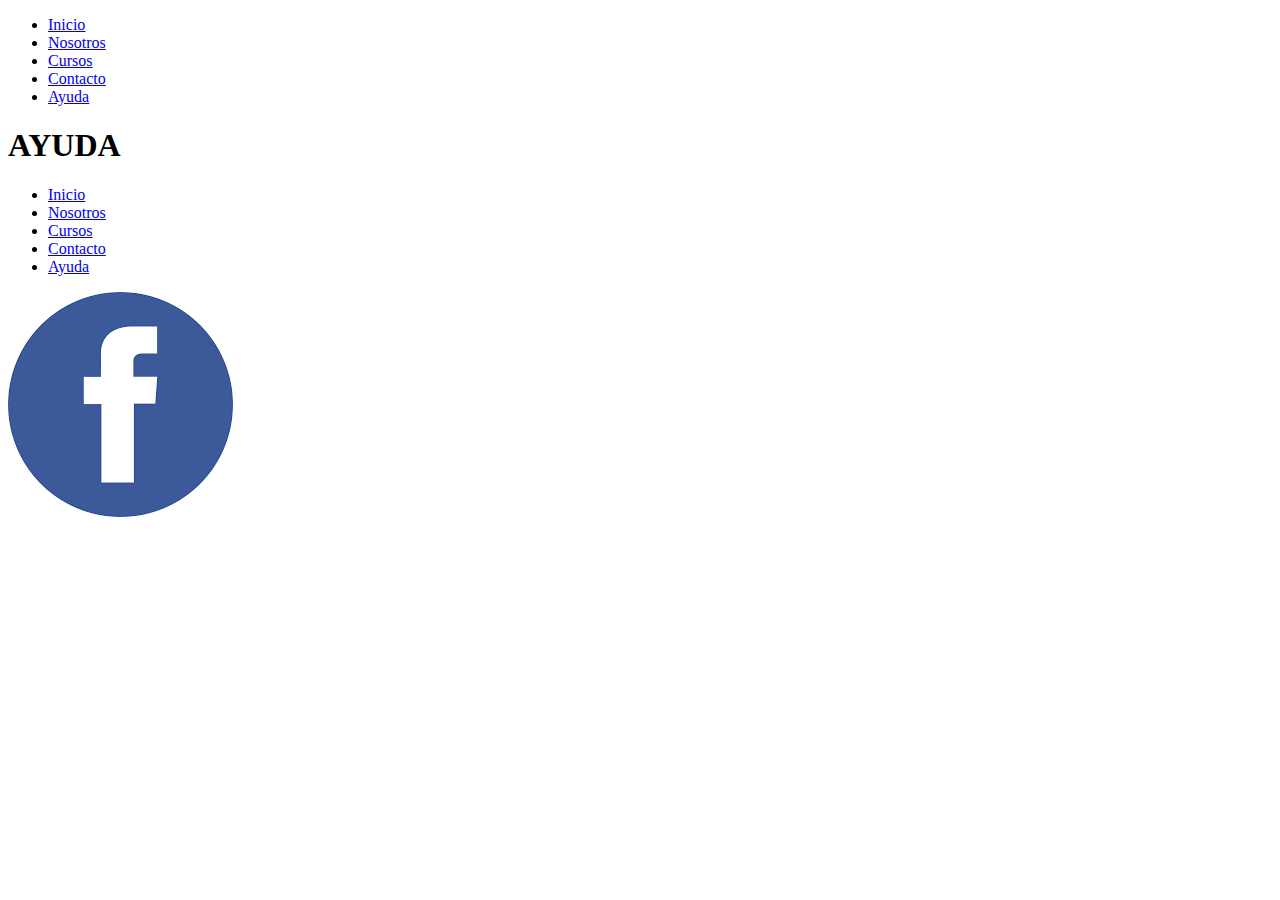
==== sections/ayuda.html @ 3f6ef530 "commit inicial" ====
<!DOCTYPE html>
<html lang="en">
<head>
    <meta charset="UTF-8">
    <meta http-equiv="X-UA-Compatible" content="IE=edge">
    <meta name="viewport" content="width=device-width, initial-scale=1.0">
    <title>Seniority</title>
    <link href="https://fonts.googleapis.com/css2?family=Sen&display=swap" rel="stylesheet">
    <link rel="stylesheet" type="text/css" href="css/estilo.css">
    <link rel="stylesheet" type="text/css" href="css/normalize.css">    
    <script src="https://kit.fontawesome.com/62ea397d3a.js" crossorigin="anonymous"></script>
</head>
<body>
    <header class="header">
        <nav class="nav">
            <ul class="nav__ul">
                <li class="nav__li"><i class=" fas fa-home"></i><a href="../index.html">Inicio</a></li>                
                <li class="nav__li"><i class=" fas fa-user-friends"></i><a href="../sections/nosotros.html">Nosotros</a></li>
                <li class="nav__li"><i class="fa-solid fa-book-open-cover"></i><a href="../sections/cursos.html">Cursos</a></li>
                <li class="nav__li"><i class=" fas fa-dollar-sign"></i><a href="../sections/contacto.html">Contacto</a></li>
                <li class="nav__li"><i class=" fas fa-question-circle"></i><a href="../sections/ayuda.html">Ayuda</a></li>
            </ul>   
        </nav>
    </header>
    <section>
        <h1>
            AYUDA
        </h1>
    </section>
    <footer class="footer">    
        <ul class="footer__ul">
            <li class="nav__li"><i class=" fas fa-home"></i><a href="../index.html">Inicio</a></li>                
            <li class="nav__li"><i class=" fas fa-user-friends"></i><a href="../sections/nosotros.html">Nosotros</a></li>
            <li class="nav__li"><i class="fa-solid fa-book-open-cover"></i><a href="../sections/cursos.html">Cursos</a></li>
            <li class="nav__li"><i class=" fas fa-dollar-sign"></i><a href="../sections/contacto.html">Contacto</a></li>
            <li class="nav__li"><i class=" fas fa-question-circle"></i><a href="../sections/ayuda.html">Ayuda</a></li>
        </ul>
        <div class="footerContainer">
            <div>
                <img src="../images/Facebook.png" alt="">                
            </div>
            <div>
                <img src="../images/instagram.png" alt="">                
            </div>
            <div>
                <img src="../images/twitter.png" alt="">                
            </div>
        </div>
    </footer>
</body>
</html>
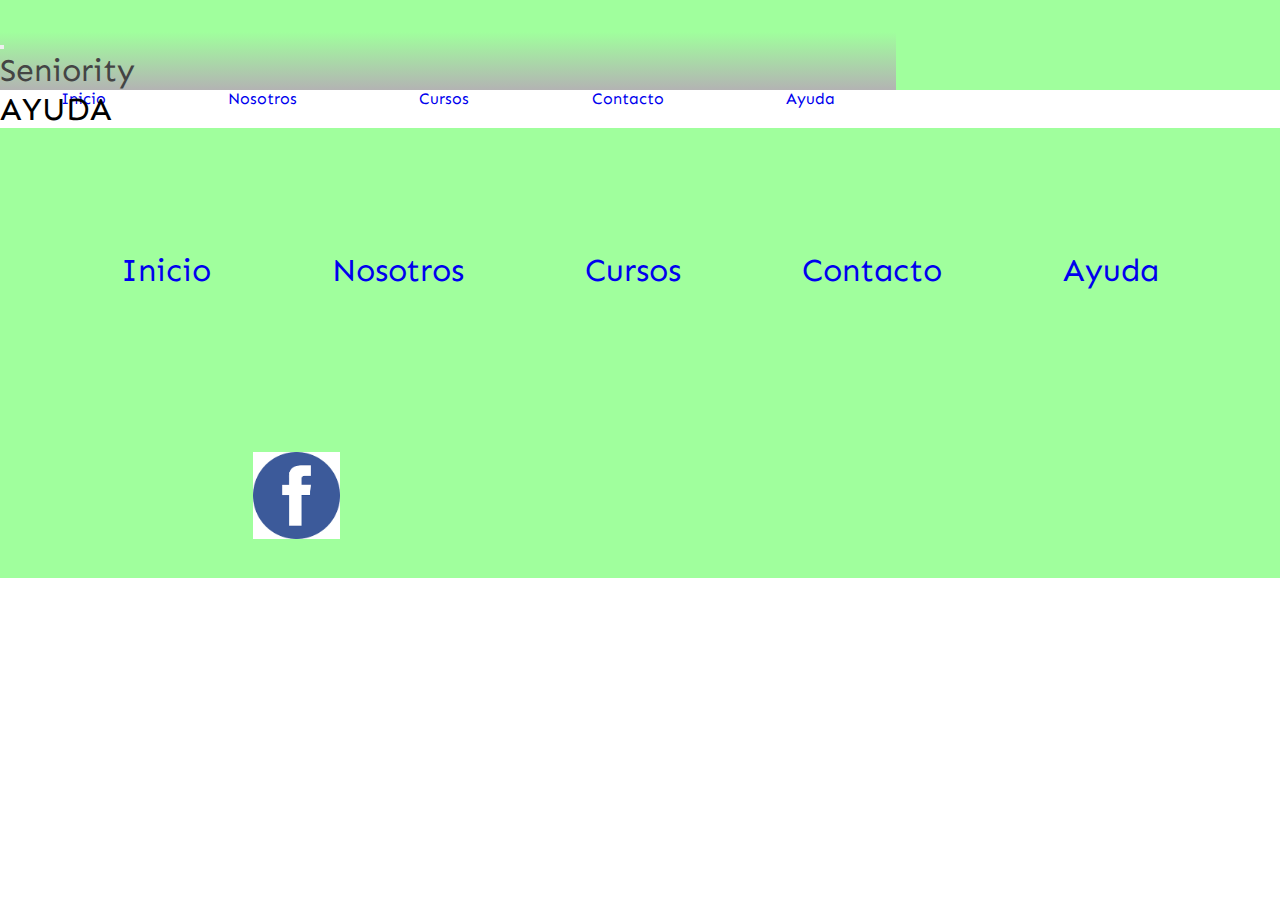
==== commit 969a46c8: "agrego bootstrap" ====
--- a/sections/ayuda.html
+++ b/sections/ayuda.html
@@ -6,21 +6,42 @@
     <meta name="viewport" content="width=device-width, initial-scale=1.0">
     <title>Seniority</title>
     <link href="https://fonts.googleapis.com/css2?family=Sen&display=swap" rel="stylesheet">
-    <link rel="stylesheet" type="text/css" href="css/estilo.css">
-    <link rel="stylesheet" type="text/css" href="css/normalize.css">    
+    <!-- CSS bootstrap -->
+    <link href="https://cdn.jsdelivr.net/npm/bootstrap@5.2.0/dist/css/bootstrap.min.css" rel="stylesheet" integrity="sha384-gH2yIJqKdNHPEq0n4Mqa/HGKIhSkIHeL5AyhkYV8i59U5AR6csBvApHHNl/vI1Bx" crossorigin="anonymous">
+    <!-- CSS MAIN -->
+    <link rel="stylesheet" type="text/css" href="../css/estilo.css">   
     <script src="https://kit.fontawesome.com/62ea397d3a.js" crossorigin="anonymous"></script>
 </head>
 <body>
     <header class="header">
-        <nav class="nav">
-            <ul class="nav__ul">
-                <li class="nav__li"><i class=" fas fa-home"></i><a href="../index.html">Inicio</a></li>                
-                <li class="nav__li"><i class=" fas fa-user-friends"></i><a href="../sections/nosotros.html">Nosotros</a></li>
-                <li class="nav__li"><i class="fa-solid fa-book-open-cover"></i><a href="../sections/cursos.html">Cursos</a></li>
-                <li class="nav__li"><i class=" fas fa-dollar-sign"></i><a href="../sections/contacto.html">Contacto</a></li>
-                <li class="nav__li"><i class=" fas fa-question-circle"></i><a href="../sections/ayuda.html">Ayuda</a></li>
-            </ul>   
-        </nav>
+        <nav class="navbar navbar-expand-lg bg-light">
+            <div class="container-fluid">
+              <a class="navbar-brand" href="#"><i class="bi bi-book"></i></a>
+              <button class="navbar-toggler" type="button" data-bs-toggle="collapse" data-bs-target="#navbarNav" aria-controls="navbarNav" aria-expanded="false" aria-label="Toggle navigation">
+                <span class="navbar-toggler-icon"></span>
+              </button>
+              <h1>Seniority</h1>
+              <div class="collapse navbar-collapse" id="navbarNav">
+                <ul class="navbar-nav ms-auto">
+                  <li class="nav-item">
+                    <a class="nav-link" aria-current="page" href="../index.html">Inicio</a>
+                  </li>
+                  <li class="nav-item">
+                    <a class="nav-link" href="../sections/nosotros.html">Nosotros</a>
+                  </li>
+                  <li class="nav-item">
+                    <a class="nav-link" href="../sections/cursos.html">Cursos</a>
+                  </li>
+                  <li class="nav-item">
+                    <a class="nav-link" href="../sections/contacto.html">Contacto</a>
+                  </li>
+                  <li class="nav-item">
+                    <a class="nav-link" href="../sections/ayuda.html">Ayuda</a>
+                  </li>
+                </ul>
+              </div>
+            </div>
+          </nav>
     </header>
     <section>
         <h1>
--- a/css/estilo.css
+++ b/css/estilo.css
@@ -0,0 +1,444 @@
+* {
+    font-family: 'Sen', sans-serif;
+    font-weight: 100;
+    margin:0;
+    padding: 0;
+    box-sizing: border-box;
+}
+/************INDEX**********************/
+/*HEADER*/
+header{
+    width: 100%;
+    height: 100vh;
+    background-color: rgb(160, 255, 157);
+    display: flex;
+    flex-direction: column;
+    align-items: center;
+    padding-top: 2rem;
+    /* background-image: linear-gradient(to bottom, rgb(160, 255, 157),rgb(179, 179, 179)); */
+}
+header h1{
+    margin: 0 0 40% 0;
+    color: #444;
+}
+header nav{
+    height: 100%;
+    background-image: linear-gradient(to bottom, rgb(160, 255, 157),rgb(179, 179, 179));
+}
+header ul{
+    height: 70%;
+    display: flex;
+    flex-direction: column;
+    justify-content: space-around;
+}
+li{
+    list-style: none;
+    text-align: center;
+    font-size: 2rem;
+    font-weight: 600;
+    font-family: 'Roboto', sans-serif;
+}
+a{
+    text-decoration: none;
+}
+/*FIN-HEADER*/
+/*MAIN*/
+/*SECTION UNO*/
+main{
+    width: 100%;
+    height: 100%;
+}
+section{
+    width: 100%;
+    height: 100%;
+}
+.sectUno h2{
+    grid-area: h2Uno;
+}
+.sectUno_img{
+    grid-area: imgUno;
+}
+.sectUno_img img{
+    width: 100%;
+}
+.sectUno_parrafo{
+    grid-area: parrafoUno;
+}
+.sectUno{
+    margin: 1rem 0;
+    padding: 0 1rem;
+    display: grid;
+    grid-template-columns: 100%;
+    grid-template-rows: auto;
+    gap: 2rem;
+    grid-template-areas: 
+        'h2Uno'
+        'imgUno'
+        'parrafoUno'
+    ;
+    justify-content: center;
+}
+/*SECTION DOS*/
+.sectDos h2{
+    grid-area: h2Dos;
+}
+.sectDos_img{
+    grid-area: imgDos;
+}
+.sectDos_img img{
+    width: 100%;
+    transform: scale(0.4,0.4);
+    animation-duration: 2s;
+    animation-name: agrandarGato;
+    animation-iteration-count: infinite;
+}
+@keyframes agrandarGato{
+    0%{transform: scale(0.4,0.4);}
+    0.2s{transform: scale(0.5,0.5);}   
+    100%{transform: scale(1,1);}
+}
+.sectDos_parrafo{
+    grid-area: parrafoDos;
+}
+.sectDos{
+    margin: 1rem 0;
+    padding: 0 1rem;
+    display: grid;
+    grid-template-columns: 100%;
+    grid-template-rows: auto;
+    gap: 2rem;
+    grid-template-areas: 
+        'h2Dos'
+        'parrafoDos'
+        'imgDos'       
+    ;
+    justify-content: center;
+}
+.flexContainerCourses{
+    display: flex;
+    flex-direction: row;
+    justify-content: space-between;
+    align-items: center;    
+}
+/*FIn-MAIN*/
+/*FOOTER*/
+footer{
+    width: 100%;
+    display: flex;
+    flex-direction: column;
+}
+footer img{
+    width: 70%;
+}
+footer ul{
+    height: 80vh;
+    width: 100%;
+    background:  rgb(160, 255, 157);
+    display: flex;
+    flex-direction: column;
+    justify-content: space-between;
+    align-items: center;
+}
+.footerContainer{
+    height: 100%;
+    display: flex;
+    justify-content: space-evenly;
+    padding: 1rem;
+}
+.footerContainer div{
+    width: 30%;
+    display: flex;    
+    justify-content: center;
+}
+/*Fin-FOOTER*/
+/************FIN INDEX******************/
+/************CONTACTO*******************/
+.flex-container{
+    display: flex;
+    align-items: center;
+    flex-wrap: wrap;
+    justify-content: center;
+    background-color:#444;
+    margin: 50px, 50px;
+}
+
+.form{
+    min-width: 400px;
+    flex: 1;
+    text-align: center;
+    padding: 30px;
+}
+
+.form__input{
+    width: 100%;
+    padding: 7px;
+    margin: 6px, 0;
+    border-style: none;
+    border-bottom: #092;
+    background-color: #333;
+    color: #fff;
+    flex:2;
+        
+}
+
+.form textarea{
+    min-height: 140px;
+}
+
+.form-img{
+    flex:1 ;
+    padding: 10px;
+    display: flex;
+}
+.form-img img{
+    width: 100%;
+    margin: auto;
+    border-radius: 50%;
+    background-color: #fff;
+    padding: 20px;
+}
+/************FIN CONTACTO*******************/
+@media screen and (min-width:600px){
+    /*HEADER*/
+    header{
+        width: 100%;
+        height: 10vh;
+        background-color: rgb(160, 255, 157);
+        display: flex;
+        flex-direction: row;
+        align-items: center;
+        justify-content: space-between;
+        padding-top: 0 1rem;
+    }
+    header h1{
+        margin: 0;
+        color: #444;
+    }
+    header nav{
+        height: 100%;
+        width: 70%;
+    }
+    header ul{
+        height: 100%;
+        width: 100%;
+        display: flex;
+        flex-direction: row;
+        justify-content: space-around;
+    }
+    header li{
+        font-size: 1rem;
+    }
+    /*FOOTER*/
+    footer{
+        width: 100%;
+        height: 100vh;
+        display: flex;
+        flex-direction: row;
+    }
+    footer img{
+        width: 70%;
+    }
+    footer ul{
+        height: 100%;
+        width: 70%;
+        background:  rgb(160, 255, 157);
+        display: flex;
+        flex-direction: column;
+        justify-content: space-evenly;
+        align-items: center;
+    }
+    .footerContainer{
+        height: 100%;
+        width: 30%;
+        display: flex;
+        flex-direction: column;
+        justify-content: space-evenly ;
+        align-items: center;
+    }
+    .footerContainer div{
+        width: 60%;
+        display: flex; 
+        justify-content: center;
+    }
+}
+@media screen and (min-width:1024px){
+    /*MAIN*/
+    .sectUno{
+        margin: 1rem 0 3rem 0;
+        padding: 0 1rem;
+        display: grid;
+        grid-template-columns: 1fr 1fr;
+        grid-template-rows: 5rem auto;
+        gap: 2rem;
+        grid-template-areas: 
+            "h2Uno  h2Uno"
+            "imgUno parrafoUno"
+        ;
+        justify-content: center;
+    }    
+    .sectDos{
+        margin: 1rem 0;
+        padding: 0 1rem;
+        display: grid;
+        grid-template-columns: 1fr 1fr;
+        grid-template-rows: 5rem auto;
+        gap: 2rem;
+        grid-template-areas:
+        "h2Dos h2Dos"
+        "imgDos parrafoDos"
+        ;
+        justify-content: center;
+    }
+    /*FOOTER*/
+    footer{
+        width: 100vw;
+        height: 50vh;
+        display: flex;
+        flex-direction: column;
+    }
+    footer ul{
+        height: 70%;
+        width: 100vw;
+        background:  rgb(160, 255, 157);
+        display: flex;
+        flex-direction: row;
+        justify-content: space-evenly;
+        align-items: center;
+    }
+    .footerContainer{
+        height: 20vh;
+        width: 100vw;
+        display: flex;
+        flex-direction: row;
+        justify-content: space-evenly ;
+        align-items: center;
+        background:  rgb(160, 255, 157);
+    }
+    .footerContainer div{
+        width: 10%;
+        display: flex; 
+        justify-content: center;
+    }
+}
+/*
+.nav__responsive-ul{
+    display:none;
+}
+
+.footer__responsive-ul{
+    display: none;
+}
+
+.nav {
+    background-color: #69c;
+}
+
+.nav__ul{
+    margin-top: 0%;
+    margin-left: 0%;
+    padding-top: 0px;
+    padding-left: 0px;
+}
+
+.nav__li{
+    display: inline-block;
+    padding: 12px;
+    color: #fff;
+}
+
+.nav__li:hover > a{
+    color: #bbb;
+}
+
+.nav__li:hover > i{
+    color: #bbb;
+}
+
+.nav__li a {
+    color:#fff;
+    text-decoration: none;
+}
+
+.nav__li i {
+    box-sizing: border-box;
+    text-align: right;
+    margin-right: 5px;
+}
+
+.nav__responsive-button-container{
+    position: absolute;
+    width: 100%;
+    font-size: 25px;
+    background-color: #69c;
+    margin-top: -60px;
+    z-index: 100;
+}
+
+.nav__responsive-button{
+    padding: 6px 20px;
+    text-align: right;
+    width: 100%;
+}
+
+.footer{
+    background-color: #69c;
+}
+
+.footer__ul {
+    list-style-type: none;
+    display: inline-block;
+}
+
+@media only screen and (max-width: 500px) {
+    .nav__ul{
+        display: none;
+    }  
+    .nav{
+        height: 37px;
+        width: 100%;  
+    }  
+    
+    .nav__responsive-ul{
+        display: block;
+        position: absolute;
+        width: 100%;
+        background: #9bf;
+        height: 37px; 
+        margin-top: 37px;
+        padding-top: 27px;
+        list-style-type: none;
+    }
+    
+    .nav__li-container{
+        position: relative;   
+        top: calc(100vh - 64px);
+        background: #9bf;
+        transition: all 1s;
+        z-index: 1;
+        width: 75%;
+        padding-top: 27px;
+    }
+
+    .nav__responsive-li{
+        width: 100%;
+        padding: 9px 20px;        
+    }
+    .nav__responsive-li i{
+        box-sizing: border-box;
+        text-align: center;
+        margin-right: 5px;
+        width: 30px;
+        color: #016;
+    }
+    
+    .nav__responsive-li a{
+        color: #016;
+        text-decoration: none;
+    }
+
+    .nav__responsive-ul:hover > .nav__li-container{
+        top: -27px;
+    }
+    
+}
+*/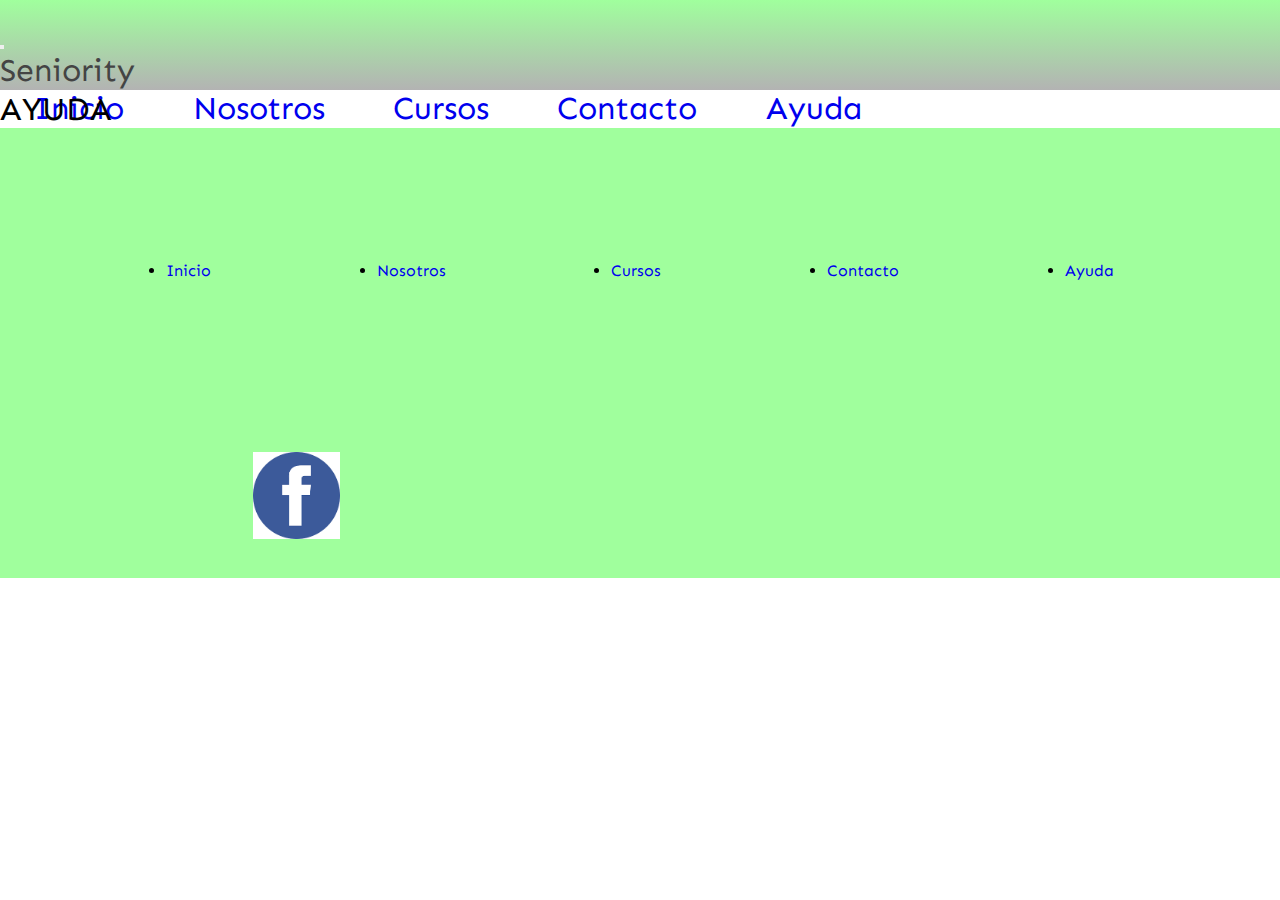
==== commit 97f589a0: "Agrego cambios al desafio SASS1" ====
--- a/sections/ayuda.html
+++ b/sections/ayuda.html
@@ -13,36 +13,36 @@
     <script src="https://kit.fontawesome.com/62ea397d3a.js" crossorigin="anonymous"></script>
 </head>
 <body>
-    <header class="header">
-        <nav class="navbar navbar-expand-lg bg-light">
-            <div class="container-fluid">
-              <a class="navbar-brand" href="#"><i class="bi bi-book"></i></a>
-              <button class="navbar-toggler" type="button" data-bs-toggle="collapse" data-bs-target="#navbarNav" aria-controls="navbarNav" aria-expanded="false" aria-label="Toggle navigation">
-                <span class="navbar-toggler-icon"></span>
-              </button>
-              <h1>Seniority</h1>
-              <div class="collapse navbar-collapse" id="navbarNav">
-                <ul class="navbar-nav ms-auto">
-                  <li class="nav-item">
-                    <a class="nav-link" aria-current="page" href="../index.html">Inicio</a>
-                  </li>
-                  <li class="nav-item">
-                    <a class="nav-link" href="../sections/nosotros.html">Nosotros</a>
-                  </li>
-                  <li class="nav-item">
-                    <a class="nav-link" href="../sections/cursos.html">Cursos</a>
-                  </li>
-                  <li class="nav-item">
-                    <a class="nav-link" href="../sections/contacto.html">Contacto</a>
-                  </li>
-                  <li class="nav-item">
-                    <a class="nav-link" href="../sections/ayuda.html">Ayuda</a>
-                  </li>
-                </ul>
-              </div>
-            </div>
-          </nav>
-    </header>
+  <header class="header">
+    <nav class="navbar navbar-expand-lg bg-light">
+       <div class="container-fluid">
+         <a class="navbar-brand" href="#"><i class="bi bi-book"></i></a>
+         <button class="navbar-toggler" type="button" data-bs-toggle="collapse" data-bs-target="#navbarNav" aria-controls="navbarNav" aria-expanded="false" aria-label="Toggle navigation">
+           <span class="navbar-toggler-icon"></span>
+         </button>
+         <h1>Seniority</h1>
+         <div class="collapse navbar-collapse" id="navbarNav">
+           <ul class="navbar-nav ms-auto">
+             <li class="nav-item">
+               <a class="nav-link" aria-current="page" href="../index.html">Inicio</a>
+             </li>
+             <li class="nav-item">
+               <a class="nav-link" href="./nosotros.html">Nosotros</a>
+             </li>
+             <li class="nav-item">
+               <a class="nav-link" href="./cursos.html">Cursos</a>
+             </li>
+             <li class="nav-item">
+               <a class="nav-link" href="./contacto.html">Contacto</a>
+             </li>
+             <li class="nav-item">
+               <a class="nav-link" href="./ayuda.html">Ayuda</a>
+             </li>
+           </ul>
+         </div>
+       </div>
+     </nav>
+</header>
     <section>
         <h1>
             AYUDA
--- a/css/estilo.css
+++ b/css/estilo.css
@@ -1,444 +1,389 @@
+@import url("https://fonts.google.com/specimen/Varela");
 * {
-    font-family: 'Sen', sans-serif;
-    font-weight: 100;
-    margin:0;
-    padding: 0;
-    box-sizing: border-box;
-}
+  font-family: "Sen", sans-serif;
+  font-weight: 100;
+  margin: 0;
+  padding: 0;
+  box-sizing: border-box;
+}
+
 /************INDEX**********************/
 /*HEADER*/
-header{
-    width: 100%;
-    height: 100vh;
-    background-color: rgb(160, 255, 157);
-    display: flex;
-    flex-direction: column;
-    align-items: center;
-    padding-top: 2rem;
-    /* background-image: linear-gradient(to bottom, rgb(160, 255, 157),rgb(179, 179, 179)); */
-}
-header h1{
-    margin: 0 0 40% 0;
-    color: #444;
-}
-header nav{
-    height: 100%;
-    background-image: linear-gradient(to bottom, rgb(160, 255, 157),rgb(179, 179, 179));
-}
-header ul{
-    height: 70%;
-    display: flex;
-    flex-direction: column;
-    justify-content: space-around;
-}
-li{
-    list-style: none;
-    text-align: center;
-    font-size: 2rem;
-    font-weight: 600;
-    font-family: 'Roboto', sans-serif;
-}
-a{
-    text-decoration: none;
-}
+header {
+  width: 100%;
+  height: 100vh;
+  background-color: rgb(160, 255, 157);
+  display: flex;
+  flex-direction: column;
+  align-items: center;
+  padding-top: 2rem;
+  background-image: linear-gradient(to bottom, rgb(160, 255, 157), rgb(179, 179, 179));
+}
+header h1 {
+  margin: 0 0 40% 0;
+  color: #444;
+}
+header nav {
+  height: 100%;
+}
+header ul {
+  height: 70%;
+  display: flex;
+  flex-direction: column;
+  justify-content: space-evenly;
+}
+header ul li {
+  list-style: none;
+  text-align: center;
+  font-size: 2rem;
+  font-weight: 600;
+  font-family: "Roboto", sans-serif;
+}
+
+a {
+  text-decoration: none;
+}
+
+p {
+  font-size: 20px;
+}
+
 /*FIN-HEADER*/
 /*MAIN*/
 /*SECTION UNO*/
-main{
+main {
+  width: 100%;
+  height: 100%;
+}
+
+section {
+  width: 100%;
+  height: 100%;
+}
+
+.sectUno h2 {
+  grid-area: h2Uno;
+}
+
+.sectUno_img {
+  grid-area: imgUno;
+}
+
+.sectUno_img img {
+  width: 100%;
+}
+
+.sectUno_parrafo {
+  grid-area: parrafoUno;
+}
+
+.sectUno {
+  margin: 1rem 0;
+  padding: 0 1rem;
+  display: grid;
+  grid-template-columns: 100%;
+  grid-template-rows: auto;
+  gap: 2rem;
+  grid-template-areas: "h2Uno" "imgUno" "parrafoUno";
+  justify-content: center;
+}
+
+/*SECTION DOS*/
+.sectDos h2 {
+  grid-area: h2Dos;
+}
+
+.sectDos_img {
+  grid-area: imgDos;
+}
+
+.sectDos_img img {
+  width: 100%;
+  transform: scale(0.4, 0.4);
+  -webkit-animation-duration: 2s;
+          animation-duration: 2s;
+  -webkit-animation-name: agrandarGato;
+          animation-name: agrandarGato;
+  -webkit-animation-iteration-count: infinite;
+          animation-iteration-count: infinite;
+}
+
+@-webkit-keyframes agrandarGato {
+  0% {
+    transform: scale(0.2, 0.2);
+  }
+  50% {
+    transform: scale(0.5, 0.5);
+  }
+  100% {
+    transform: scale(1, 1);
+  }
+}
+
+@keyframes agrandarGato {
+  0% {
+    transform: scale(0.2, 0.2);
+  }
+  50% {
+    transform: scale(0.5, 0.5);
+  }
+  100% {
+    transform: scale(1, 1);
+  }
+}
+.sectDos_parrafo {
+  grid-area: parrafoDos;
+}
+
+.sectDos {
+  margin: 1rem 0;
+  padding: 0 1rem;
+  display: grid;
+  grid-template-columns: 100%;
+  grid-template-rows: auto;
+  gap: 2rem;
+  grid-template-areas: "h2Dos" "parrafoDos" "imgDos";
+  justify-content: center;
+}
+
+.flexContainerCourses {
+  display: flex;
+  flex-direction: column;
+  justify-content: space-between;
+  align-items: center;
+}
+
+/*FIn-MAIN*/
+/*FOOTER*/
+footer {
+  width: 100%;
+  display: flex;
+  flex-direction: column;
+}
+
+footer img {
+  width: 70%;
+}
+
+footer ul {
+  height: 80vh;
+  width: 100%;
+  background: rgb(160, 255, 157);
+  display: flex;
+  flex-direction: column;
+  justify-content: space-between;
+  align-items: center;
+}
+
+.footerContainer {
+  height: 100%;
+  display: flex;
+  justify-content: space-evenly;
+  padding: 1rem;
+}
+
+.footerContainer div {
+  width: 30%;
+  display: flex;
+  justify-content: center;
+}
+
+/*Fin-FOOTER*/
+/************FIN INDEX******************/
+/************CONTACTO*******************/
+.flex-container {
+  display: flex;
+  align-items: center;
+  flex-wrap: wrap;
+  justify-content: center;
+  background-color: #444;
+  margin: 50px, 50px;
+}
+
+.form {
+  min-width: 400px;
+  flex: 1;
+  text-align: center;
+  padding: 30px;
+}
+
+.form__input {
+  width: 100%;
+  padding: 7px;
+  margin: 6px, 0;
+  border-style: none;
+  border-bottom: #092;
+  background-color: #333;
+  color: #fff;
+  flex: 2;
+}
+
+.form textarea {
+  min-height: 140px;
+}
+
+.form-img {
+  flex: 1;
+  padding: 10px;
+  display: flex;
+}
+
+.form-img img {
+  width: 100%;
+  margin: auto;
+  border-radius: 50%;
+  background-color: #fff;
+  padding: 20px;
+}
+
+/************FIN CONTACTO*******************/
+@media screen and (min-width: 600px) {
+  /*HEADER*/
+  header {
     width: 100%;
+    height: 10vh;
+    background-color: rgb(160, 255, 157);
+    display: flex;
+    flex-direction: row;
+    align-items: center;
+    justify-content: space-between;
+    padding-top: 0 1rem;
+  }
+  header h1 {
+    margin: 0;
+    color: #444;
+  }
+  header nav {
     height: 100%;
-}
-section{
+    width: 70%;
+  }
+  header ul {
+    height: 100%;
     width: 100%;
+    display: flex;
+    flex-direction: row;
+    justify-content: space-around;
+  }
+  header li {
+    font-size: 1rem;
+  }
+  /*MAIN*/
+  .flexContainerCourses {
+    display: flex;
+    flex-direction: row;
+    justify-content: space-between;
+    align-items: center;
+  }
+  /*FOOTER*/
+  footer {
+    width: 100%;
+    height: 100vh;
+    display: flex;
+    flex-direction: row;
+  }
+  footer img {
+    width: 70%;
+  }
+  footer ul {
     height: 100%;
-}
-.sectUno h2{
-    grid-area: h2Uno;
-}
-.sectUno_img{
-    grid-area: imgUno;
-}
-.sectUno_img img{
-    width: 100%;
-}
-.sectUno_parrafo{
-    grid-area: parrafoUno;
-}
-.sectUno{
+    width: 70%;
+    background: rgb(160, 255, 157);
+    display: flex;
+    flex-direction: column;
+    justify-content: space-evenly;
+    align-items: center;
+  }
+  .footerContainer {
+    height: 100%;
+    width: 30%;
+    display: flex;
+    flex-direction: column;
+    justify-content: space-evenly;
+    align-items: center;
+  }
+  .footerContainer div {
+    width: 60%;
+    display: flex;
+    justify-content: center;
+  }
+}
+@media screen and (min-width: 768px) {
+  /*MAIN*/
+  .sectUno {
+    margin: 1rem 0 3rem 0;
+    padding: 0 1rem;
+    display: grid;
+    grid-template-columns: 1fr 1fr;
+    grid-template-rows: 5rem auto;
+    gap: 2rem;
+    grid-template-areas: "h2Uno  h2Uno" "imgUno parrafoUno";
+    justify-content: center;
+  }
+  .sectDos {
     margin: 1rem 0;
     padding: 0 1rem;
     display: grid;
-    grid-template-columns: 100%;
-    grid-template-rows: auto;
+    grid-template-columns: 1fr 1fr;
+    grid-template-rows: 5rem auto;
     gap: 2rem;
-    grid-template-areas: 
-        'h2Uno'
-        'imgUno'
-        'parrafoUno'
-    ;
+    grid-template-areas: "h2Dos h2Dos" "imgDos parrafoDos";
     justify-content: center;
-}
-/*SECTION DOS*/
-.sectDos h2{
-    grid-area: h2Dos;
-}
-.sectDos_img{
-    grid-area: imgDos;
-}
-.sectDos_img img{
-    width: 100%;
-    transform: scale(0.4,0.4);
-    animation-duration: 2s;
-    animation-name: agrandarGato;
-    animation-iteration-count: infinite;
-}
-@keyframes agrandarGato{
-    0%{transform: scale(0.4,0.4);}
-    0.2s{transform: scale(0.5,0.5);}   
-    100%{transform: scale(1,1);}
-}
-.sectDos_parrafo{
-    grid-area: parrafoDos;
-}
-.sectDos{
+  }
+  /*FOOTER*/
+  footer {
+    width: 100vw;
+    height: 50vh;
+    display: flex;
+    flex-direction: column;
+  }
+  footer ul {
+    height: 70%;
+    width: 100vw;
+    background: rgb(160, 255, 157);
+    display: flex;
+    flex-direction: row;
+    justify-content: space-evenly;
+    align-items: center;
+  }
+  .footerContainer {
+    height: 20vh;
+    width: 100vw;
+    display: flex;
+    flex-direction: row;
+    justify-content: space-evenly;
+    align-items: center;
+    background: rgb(160, 255, 157);
+  }
+  .footerContainer div {
+    width: 10%;
+    display: flex;
+    justify-content: center;
+  }
+}
+@media screen and (min-width: 1200px) {
+  .area_html5 {
+    grid-area: area_html5;
+  }
+  .area_css3 {
+    grid-area: area_css3;
+  }
+  .area_javascript {
+    grid-area: area_javascript;
+  }
+  .area_react {
+    grid-area: area_react;
+  }
+  .area_nodejs {
+    grid-area: area_nodejs;
+  }
+  .flexContainerCourses {
     margin: 1rem 0;
     padding: 0 1rem;
     display: grid;
-    grid-template-columns: 100%;
-    grid-template-rows: auto;
+    grid-template-columns: 1fr 1fr;
+    grid-template-rows: 15rem auto;
     gap: 2rem;
-    grid-template-areas: 
-        'h2Dos'
-        'parrafoDos'
-        'imgDos'       
-    ;
-    justify-content: center;
-}
-.flexContainerCourses{
-    display: flex;
-    flex-direction: row;
-    justify-content: space-between;
-    align-items: center;    
-}
-/*FIn-MAIN*/
-/*FOOTER*/
-footer{
-    width: 100%;
-    display: flex;
-    flex-direction: column;
-}
-footer img{
-    width: 70%;
-}
-footer ul{
-    height: 80vh;
-    width: 100%;
-    background:  rgb(160, 255, 157);
-    display: flex;
-    flex-direction: column;
-    justify-content: space-between;
-    align-items: center;
-}
-.footerContainer{
-    height: 100%;
-    display: flex;
-    justify-content: space-evenly;
-    padding: 1rem;
-}
-.footerContainer div{
-    width: 30%;
-    display: flex;    
-    justify-content: center;
-}
-/*Fin-FOOTER*/
-/************FIN INDEX******************/
-/************CONTACTO*******************/
-.flex-container{
-    display: flex;
-    align-items: center;
-    flex-wrap: wrap;
-    justify-content: center;
-    background-color:#444;
-    margin: 50px, 50px;
-}
-
-.form{
-    min-width: 400px;
-    flex: 1;
-    text-align: center;
-    padding: 30px;
-}
-
-.form__input{
-    width: 100%;
-    padding: 7px;
-    margin: 6px, 0;
-    border-style: none;
-    border-bottom: #092;
-    background-color: #333;
-    color: #fff;
-    flex:2;
-        
-}
-
-.form textarea{
-    min-height: 140px;
-}
-
-.form-img{
-    flex:1 ;
-    padding: 10px;
-    display: flex;
-}
-.form-img img{
-    width: 100%;
-    margin: auto;
-    border-radius: 50%;
-    background-color: #fff;
-    padding: 20px;
-}
-/************FIN CONTACTO*******************/
-@media screen and (min-width:600px){
-    /*HEADER*/
-    header{
-        width: 100%;
-        height: 10vh;
-        background-color: rgb(160, 255, 157);
-        display: flex;
-        flex-direction: row;
-        align-items: center;
-        justify-content: space-between;
-        padding-top: 0 1rem;
-    }
-    header h1{
-        margin: 0;
-        color: #444;
-    }
-    header nav{
-        height: 100%;
-        width: 70%;
-    }
-    header ul{
-        height: 100%;
-        width: 100%;
-        display: flex;
-        flex-direction: row;
-        justify-content: space-around;
-    }
-    header li{
-        font-size: 1rem;
-    }
-    /*FOOTER*/
-    footer{
-        width: 100%;
-        height: 100vh;
-        display: flex;
-        flex-direction: row;
-    }
-    footer img{
-        width: 70%;
-    }
-    footer ul{
-        height: 100%;
-        width: 70%;
-        background:  rgb(160, 255, 157);
-        display: flex;
-        flex-direction: column;
-        justify-content: space-evenly;
-        align-items: center;
-    }
-    .footerContainer{
-        height: 100%;
-        width: 30%;
-        display: flex;
-        flex-direction: column;
-        justify-content: space-evenly ;
-        align-items: center;
-    }
-    .footerContainer div{
-        width: 60%;
-        display: flex; 
-        justify-content: center;
-    }
-}
-@media screen and (min-width:1024px){
-    /*MAIN*/
-    .sectUno{
-        margin: 1rem 0 3rem 0;
-        padding: 0 1rem;
-        display: grid;
-        grid-template-columns: 1fr 1fr;
-        grid-template-rows: 5rem auto;
-        gap: 2rem;
-        grid-template-areas: 
-            "h2Uno  h2Uno"
-            "imgUno parrafoUno"
-        ;
-        justify-content: center;
-    }    
-    .sectDos{
-        margin: 1rem 0;
-        padding: 0 1rem;
-        display: grid;
-        grid-template-columns: 1fr 1fr;
-        grid-template-rows: 5rem auto;
-        gap: 2rem;
-        grid-template-areas:
-        "h2Dos h2Dos"
-        "imgDos parrafoDos"
-        ;
-        justify-content: center;
-    }
-    /*FOOTER*/
-    footer{
-        width: 100vw;
-        height: 50vh;
-        display: flex;
-        flex-direction: column;
-    }
-    footer ul{
-        height: 70%;
-        width: 100vw;
-        background:  rgb(160, 255, 157);
-        display: flex;
-        flex-direction: row;
-        justify-content: space-evenly;
-        align-items: center;
-    }
-    .footerContainer{
-        height: 20vh;
-        width: 100vw;
-        display: flex;
-        flex-direction: row;
-        justify-content: space-evenly ;
-        align-items: center;
-        background:  rgb(160, 255, 157);
-    }
-    .footerContainer div{
-        width: 10%;
-        display: flex; 
-        justify-content: center;
-    }
-}
-/*
-.nav__responsive-ul{
-    display:none;
-}
-
-.footer__responsive-ul{
-    display: none;
-}
-
-.nav {
-    background-color: #69c;
-}
-
-.nav__ul{
-    margin-top: 0%;
-    margin-left: 0%;
-    padding-top: 0px;
-    padding-left: 0px;
-}
-
-.nav__li{
-    display: inline-block;
-    padding: 12px;
-    color: #fff;
-}
-
-.nav__li:hover > a{
-    color: #bbb;
-}
-
-.nav__li:hover > i{
-    color: #bbb;
-}
-
-.nav__li a {
-    color:#fff;
-    text-decoration: none;
-}
-
-.nav__li i {
-    box-sizing: border-box;
-    text-align: right;
-    margin-right: 5px;
-}
-
-.nav__responsive-button-container{
-    position: absolute;
-    width: 100%;
-    font-size: 25px;
-    background-color: #69c;
-    margin-top: -60px;
-    z-index: 100;
-}
-
-.nav__responsive-button{
-    padding: 6px 20px;
-    text-align: right;
-    width: 100%;
-}
-
-.footer{
-    background-color: #69c;
-}
-
-.footer__ul {
-    list-style-type: none;
-    display: inline-block;
-}
-
-@media only screen and (max-width: 500px) {
-    .nav__ul{
-        display: none;
-    }  
-    .nav{
-        height: 37px;
-        width: 100%;  
-    }  
-    
-    .nav__responsive-ul{
-        display: block;
-        position: absolute;
-        width: 100%;
-        background: #9bf;
-        height: 37px; 
-        margin-top: 37px;
-        padding-top: 27px;
-        list-style-type: none;
-    }
-    
-    .nav__li-container{
-        position: relative;   
-        top: calc(100vh - 64px);
-        background: #9bf;
-        transition: all 1s;
-        z-index: 1;
-        width: 75%;
-        padding-top: 27px;
-    }
-
-    .nav__responsive-li{
-        width: 100%;
-        padding: 9px 20px;        
-    }
-    .nav__responsive-li i{
-        box-sizing: border-box;
-        text-align: center;
-        margin-right: 5px;
-        width: 30px;
-        color: #016;
-    }
-    
-    .nav__responsive-li a{
-        color: #016;
-        text-decoration: none;
-    }
-
-    .nav__responsive-ul:hover > .nav__li-container{
-        top: -27px;
-    }
-    
-}
-*/+    grid-template-areas: "area_html5" "area_css3" "area_javascript" "area_react" "area_nodejs" "area_nodejs";
+    justify-content: left;
+  }
+}/*# sourceMappingURL=estilo.css.map */